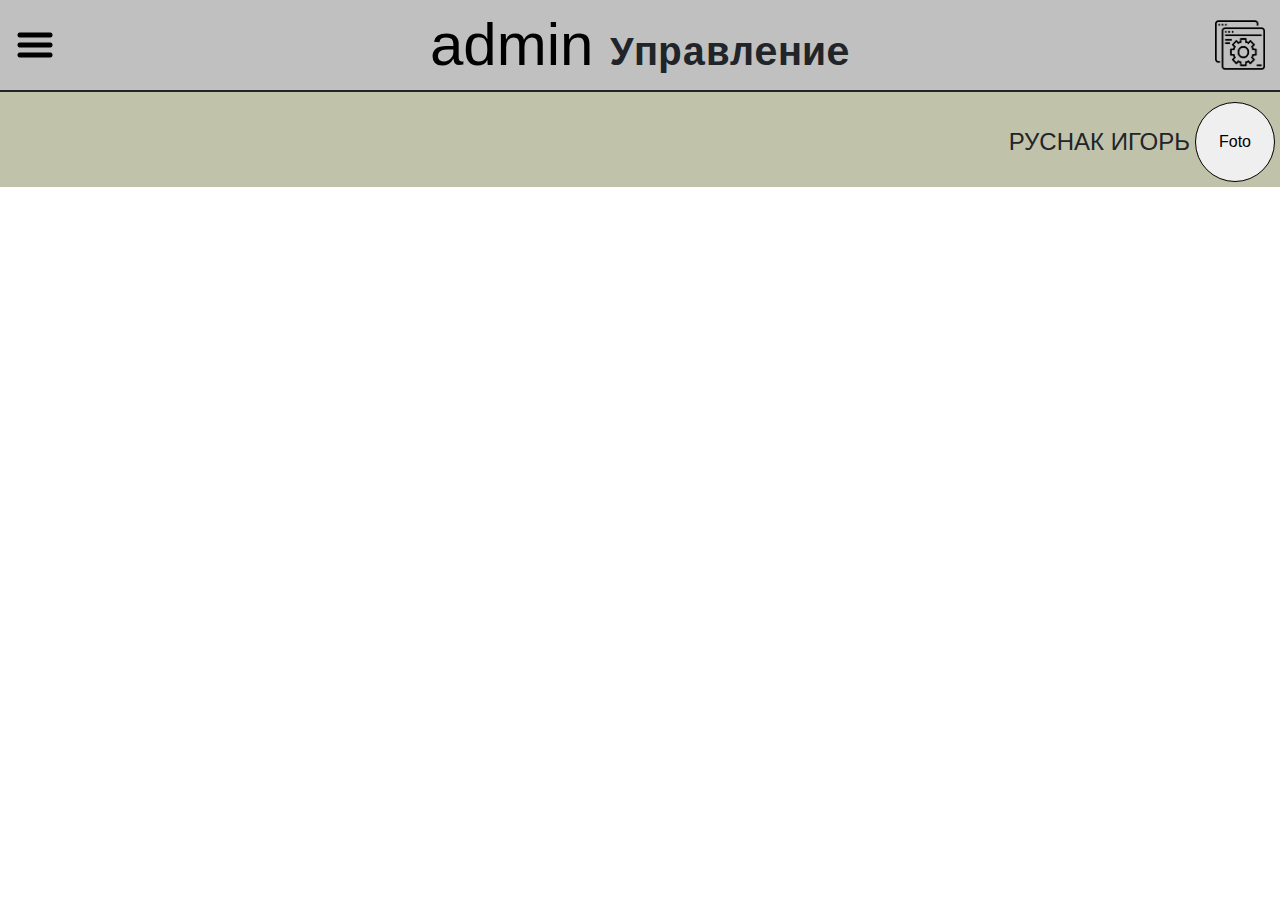
==== adminManagement.html @ 986dd50d "page Admin HTML and CSS" ====
<!DOCTYPE html>
<html lang="en">
<head>
    <meta charset="UTF-8">
    <meta name="viewport" content="width=device-width, initial-scale=1.0">
    <title>iGree</title>
    <link rel="stylesheet" href="https://stackpath.bootstrapcdn.com/bootstrap/4.5.2/css/bootstrap.min.css" integrity="sha384-JcKb8q3iqJ61gNV9KGb8thSsNjpSL0n8PARn9HuZOnIxN0hoP+VmmDGMN5t9UJ0Z" crossorigin="anonymous">
    <link rel="stylesheet" href="https://use.fontawesome.com/releases/v5.14.0/css/all.css" integrity="sha384-HzLeBuhoNPvSl5KYnjx0BT+WB0QEEqLprO+NBkkk5gbc67FTaL7XIGa2w1L0Xbgc" crossorigin="anonymous">
    <link rel="stylesheet" href="/style.css/header.css">
    <link rel="stylesheet" href="/style.css/admin.css">
</head>

<body>
    <!-- Header -->
    <header class="col-12 p-0 header-row admin">
        <!-- row -->
        <div class="row m-0">
            <div class="col-2 col-md-3 header__colOne ">
                <a href="#burgerMenu">
                    <img class="hamburger" src="../img/iconsPng/Hamburger_icon.svg.png" alt="menu">
                </a>
            </div>
            <div class="col-8 col-md-6 header__colTwo ">
                <span class='shopName admin__header'>
                    admin
                </span>
                <span class="admin__txt">
                    Управление
                </span>
            </div>
            <div class="col-2 col-md-3 header__colThree ">
                <a href="#settings">
                    <img class="settings__image" src="/img/admin/surface1.png" alt="">
                </a>
            </div>
        </div><!-- row -->
    </header>
    
    <!-- admin profile -->
    <div class="container-fluid">
        <div class="row admin__profile">
            <div class="col-sm-12 admin__card">
                <button class="accord_admin_panel">
                    <i class="fas fa-angle-down"></i>
                </button>
                <span class="admin__name">
                    Руснак Игорь
                </span>
                <button class="admin__img">
                    Foto
                </button>
            </div>
        </div>
    </div>
    <!-- tabel -->
    <div class="container">
        <div class="row">
            <div class="col-8 tabel_info">

            </div>
            <div class="col-4 tabel_filter">
        
            </div>
        </div>
    </div>
    
    
</body>
</html>
---- style.css/header.css ----
.wrapper {
    background-color: #41413F;
}

.header-row {
    overflow: hidden;
    position: fixed;
    top: 0;
    width: 100%;
    z-index: 1;
}

.col-2 {
    display: flex;
    justify-content: space-between;
    align-items: center;
}

.shopName {
    color: #ffffff;
    font-size: 60px;
}

.hamburger {
    width: 40px;
    height: 40px;
}

.shoppingBag {
    width: 40px;
    height: 40px;
}
---- style.css/admin.css ----
.header-row.admin {
    background-color:silver ;
    position: relative;
}
.shopName.admin__header {
    color: black;
}
.header-row.admin::after {
    content: "";
    display: block;
    background-color: black;
    border: 1px solid;
}
.header__colOne {
    padding: 0 0 0 15px;
}
.header__colTwo {
    text-align: center;
    padding: 0;
}
.header__colThree {
    justify-content: flex-end;
    padding: 0 15px 0 0;
}
/* admin header */
.admin__txt {
    font-size: 40px;
    font-family: 'Courier New', Courier, monospace;
    font-weight: 700;
}
.settings__image {
    width: 50px;
    height: 50px;
}
/* admin profile */
.admin__profile {
    background-color: #c0c2a9;
}
.admin__card {
    display:flex;
    justify-content:flex-end;
    align-items:center;
    padding: 10px 0px 5px 0px;
}
.accord_admin_panel {
    background-color: inherit;
    border: none;
    margin: 5px;
    font-size: 28px;
}
.admin__name {
    font-size: 24px;
    text-transform: uppercase;
    margin: 0 5px;
}
.admin__img {
    width: 80px;
    height: 80px;
    padding: 0;
    margin-right: 5px;
    border: 1px solid;
    border-radius: 50%;
}

/* tabel */
.col-8.tabel_info {
    background-color: aquamarine;
}
.col-4.tabel_filter {
    background-color: brown;
}

/* media */
@media(max-width: 850px) {
    .admin__header {
        font-size: 50px;
    }
    .admin__txt {
        font-size: 24px;
    }
}
@media(max-width: 445px) {
    .admin__card {
        justify-content: space-around;
    }
    .accord_admin_panel {
        margin: 0;
    }
}
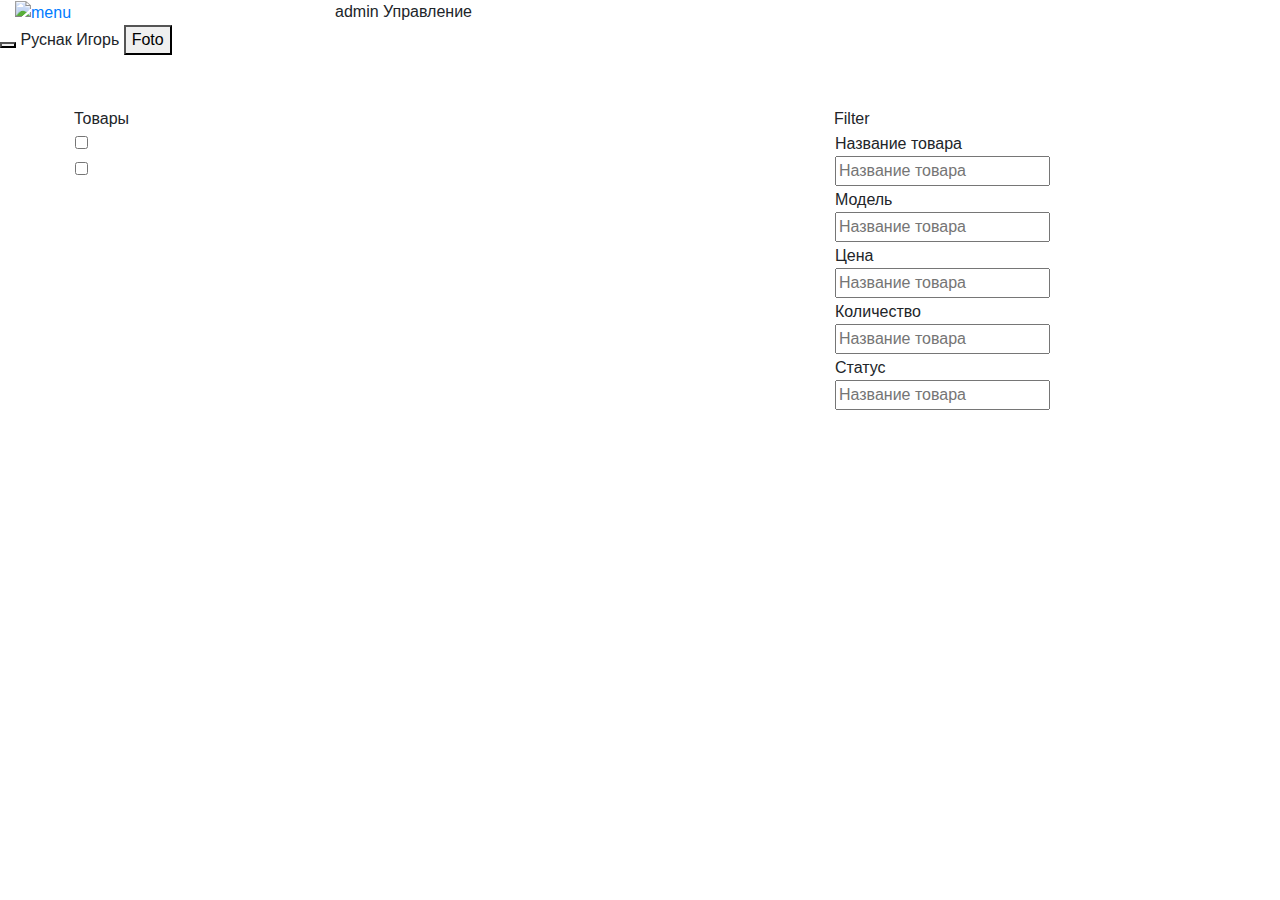
==== commit 24dd73da: "admin table" ====
--- a/adminManagement.html
+++ b/adminManagement.html
@@ -6,8 +6,8 @@
     <title>iGree</title>
     <link rel="stylesheet" href="https://stackpath.bootstrapcdn.com/bootstrap/4.5.2/css/bootstrap.min.css" integrity="sha384-JcKb8q3iqJ61gNV9KGb8thSsNjpSL0n8PARn9HuZOnIxN0hoP+VmmDGMN5t9UJ0Z" crossorigin="anonymous">
     <link rel="stylesheet" href="https://use.fontawesome.com/releases/v5.14.0/css/all.css" integrity="sha384-HzLeBuhoNPvSl5KYnjx0BT+WB0QEEqLprO+NBkkk5gbc67FTaL7XIGa2w1L0Xbgc" crossorigin="anonymous">
-    <link rel="stylesheet" href="/style.css/header.css">
-    <link rel="stylesheet" href="/style.css/admin.css">
+    <link rel="stylesheet" href="../interShop/style.css/header.css">
+    <link rel="stylesheet" href="../interShop/style.css/admin.css">
 </head>
 
 <body>
@@ -17,7 +17,7 @@
         <div class="row m-0">
             <div class="col-2 col-md-3 header__colOne ">
                 <a href="#burgerMenu">
-                    <img class="hamburger" src="../img/iconsPng/Hamburger_icon.svg.png" alt="menu">
+                    <img class="hamburger" src="../interShop/img/iconsPng/Hamburger_icon.svg.png" alt="menu">
                 </a>
             </div>
             <div class="col-8 col-md-6 header__colTwo ">
@@ -30,14 +30,14 @@
             </div>
             <div class="col-2 col-md-3 header__colThree ">
                 <a href="#settings">
-                    <img class="settings__image" src="/img/admin/surface1.png" alt="">
+                    <img class="settings__image" src="../interShop/img/admin/surface1.png" alt="">
                 </a>
             </div>
         </div><!-- row -->
     </header>
     
     <!-- admin profile -->
-    <div class="container-fluid">
+    <div class="container-fluid pt-0 pl-0 pb-0">
         <div class="row admin__profile">
             <div class="col-sm-12 admin__card">
                 <button class="accord_admin_panel">
@@ -52,14 +52,83 @@
             </div>
         </div>
     </div>
-    <!-- tabel -->
-    <div class="container">
-        <div class="row">
-            <div class="col-8 tabel_info">
+    <!-- table -->
+    <div class="container-xl pt-5">
+        <div class="row container_info">
+            <div class="col-8 p-1 table_info">
+                <table> <!-- table -->
+                    <tbody>
+                    <thead>Товары</thead>
+                        <col><!-- checkbox -->
+                        <tr>
+                            <td>
+                                <form action="">
+                                    <input type="checkbox">
+                                </form>
+                            </td>
+                        </tr>
+                        <col><!-- checkbox -->
+                        <tr>
+                            <td>
+                                <form action="">
+                                    <input type="checkbox">
+                                </form>
+                            </td>
+                        </tr>
+                    </tbody>
+                </table><!-- table END -->
+            </div><!-- col-8 table_info END -->
 
-            </div>
-            <div class="col-4 tabel_filter">
-        
+            <div class="col-4 p-1 table_filter">
+                <table> <!-- table -->
+                    <tbody>
+                        <thead>
+                            <img class="table_filter_icon" src="../interShop/img/admin/filter.png" alt="">
+                                <span>Filter</span>
+                        </thead>
+                        <col><!-- checkbox -->
+                        <tr>
+                            <td>
+                                <p class="m-0">Название товара</p>
+                                <form action="">
+                                    <input class="input_table" type="text" placeholder="Название товара">
+                                </form>
+                            </td>
+                        </tr>
+                        <tr>
+                            <td>
+                                <p class="m-0">Модель</p>
+                                <form action="">
+                                    <input class="input_table" type="text" placeholder="Название товара">
+                                </form>
+                            </td>
+                        </tr>
+                        <tr>
+                            <td>
+                                <p class="m-0">Цена</p>
+                                <form action="">
+                                    <input class="input_table" type="text" placeholder="Название товара">
+                                </form>
+                            </td>
+                        </tr>
+                        <tr>
+                            <td>
+                                <p class="m-0">Количество</p>
+                                <form action="">
+                                    <input class="input_table" type="text" placeholder="Название товара">
+                                </form>
+                            </td>
+                        </tr>
+                        <tr>
+                            <td>
+                                <p class="m-0">Статус</p>
+                                <form action="">
+                                    <input class="input_table" type="text" placeholder="Название товара">
+                                </form>
+                            </td>
+                        </tr>
+                    </tbody>
+                </table><!-- table END -->
             </div>
         </div>
     </div>
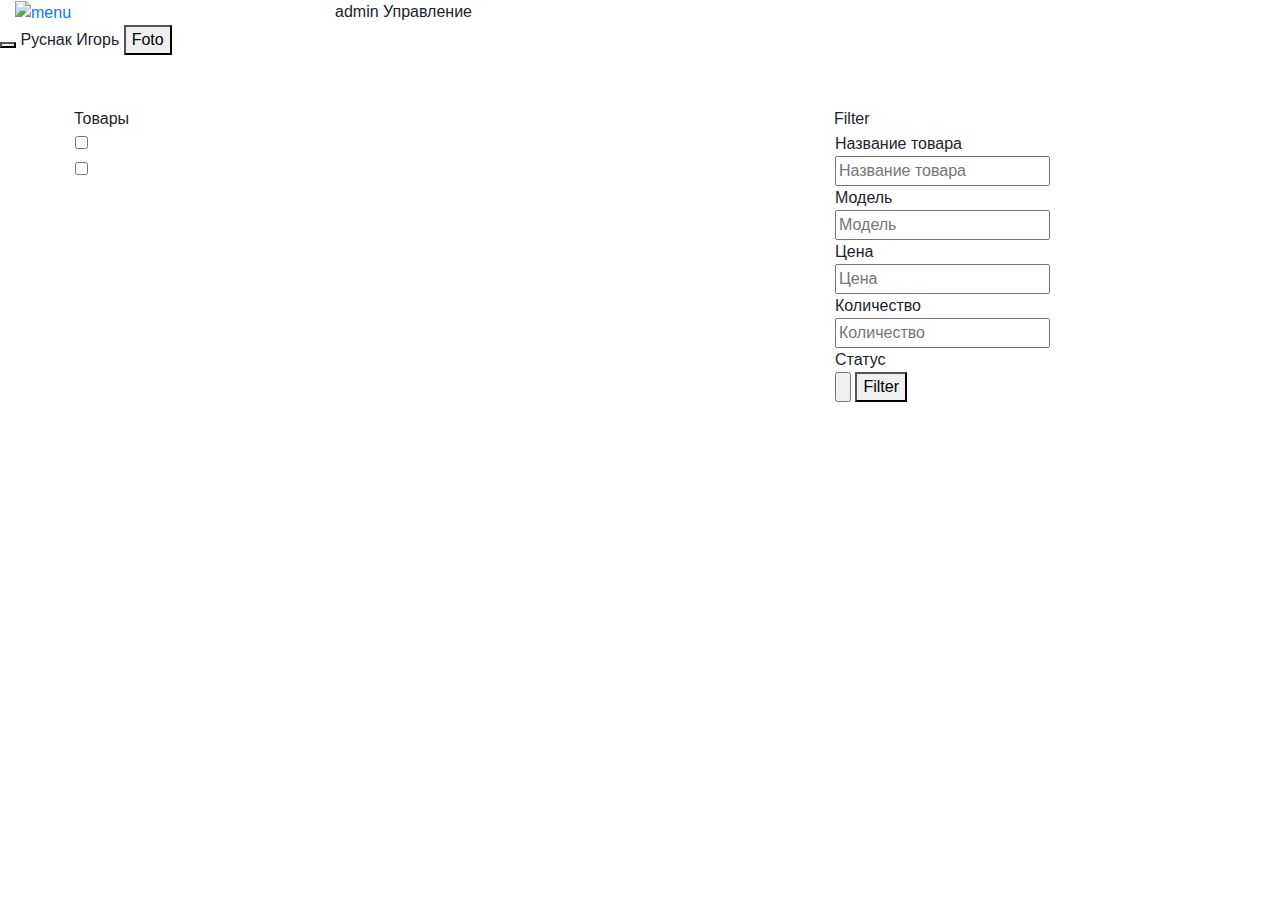
==== commit 6e1c33c5: "table" ====
--- a/adminManagement.html
+++ b/adminManagement.html
@@ -86,52 +86,31 @@
                             <img class="table_filter_icon" src="../interShop/img/admin/filter.png" alt="">
                                 <span>Filter</span>
                         </thead>
-                        <col><!-- checkbox -->
+                        <col>
                         <tr>
                             <td>
-                                <p class="m-0">Название товара</p>
                                 <form action="">
+                                    <p class="m-0">Название товара</p>
                                     <input class="input_table" type="text" placeholder="Название товара">
-                                </form>
-                            </td>
-                        </tr>
-                        <tr>
-                            <td>
-                                <p class="m-0">Модель</p>
-                                <form action="">
-                                    <input class="input_table" type="text" placeholder="Название товара">
-                                </form>
-                            </td>
-                        </tr>
-                        <tr>
-                            <td>
-                                <p class="m-0">Цена</p>
-                                <form action="">
-                                    <input class="input_table" type="text" placeholder="Название товара">
-                                </form>
-                            </td>
-                        </tr>
-                        <tr>
-                            <td>
-                                <p class="m-0">Количество</p>
-                                <form action="">
-                                    <input class="input_table" type="text" placeholder="Название товара">
-                                </form>
-                            </td>
-                        </tr>
-                        <tr>
-                            <td>
-                                <p class="m-0">Статус</p>
-                                <form action="">
-                                    <input class="input_table" type="text" placeholder="Название товара">
+                                    <p class="m-0">Модель</p>
+                                    <input class="input_table" type="number" placeholder="Модель">
+                                    <p class="m-0">Цена</p>
+                                    <input class="input_table" type="number" placeholder="Цена">
+                                    <p class="m-0">Количество</p>
+                                    <input class="input_table" type="number" placeholder="Количество">
+                                    <p class="m-0">Статус</p>
+                                    <input class="input_table" type="button" placeholder="Статус">
+                                    <button>
+                                        Filter
+                                    </button>
                                 </form>
                             </td>
                         </tr>
                     </tbody>
                 </table><!-- table END -->
-            </div>
-        </div>
-    </div>
+            </div><!-- table_filter END-->
+        </div><!-- row END -->
+    </div><!-- Container END -->
     
     
 </body>
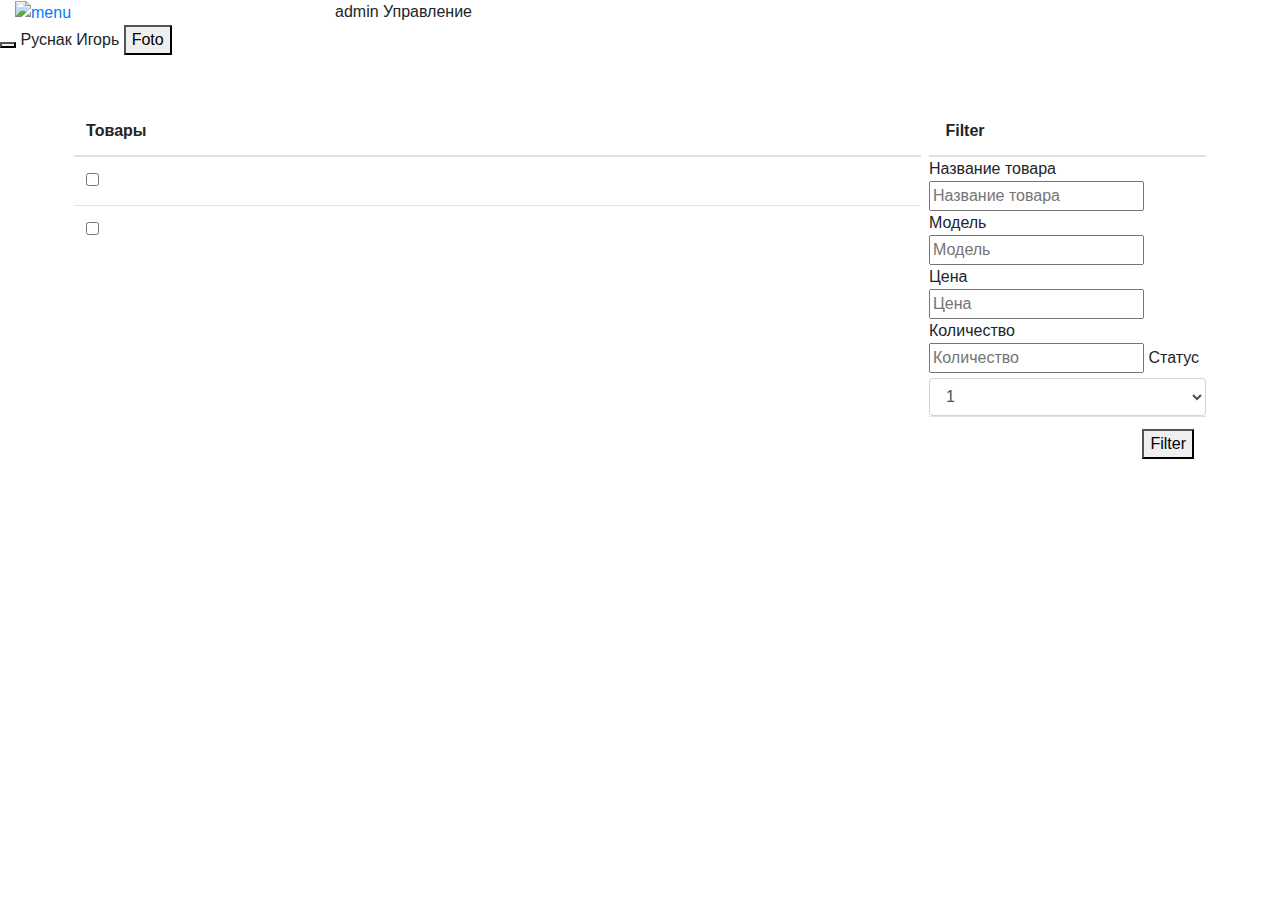
==== commit c1f113df: "select" ====
--- a/adminManagement.html
+++ b/adminManagement.html
@@ -55,10 +55,16 @@
     <!-- table -->
     <div class="container-xl pt-5">
         <div class="row container_info">
-            <div class="col-8 p-1 table_info">
-                <table> <!-- table -->
-                    <tbody>
-                    <thead>Товары</thead>
+            <div class="col-sm-9 p-1 table_info">
+                <table class="table table-hover"> <!-- table -->
+                    <thead>
+                        <tr class="table-borderless">
+                            <th>
+                                Товары
+                            </th>
+                        </tr>
+                    </thead>
+                    <tbody class="col-12 m-0 p-0">
                         <col><!-- checkbox -->
                         <tr>
                             <td>
@@ -79,33 +85,49 @@
                 </table><!-- table END -->
             </div><!-- col-8 table_info END -->
 
-            <div class="col-4 p-1 table_filter">
-                <table> <!-- table -->
+            <div class="col-sm-3 p-1 table_filter">
+                <table class="table"> <!-- table -->
+                    <thead>
+                        <tr class="table-borderless">
+                            <th>
+                                <img class="table_filter_icon" src="../interShop/img/admin/filter.png" alt="">
+                                <span>Filter</span>
+                            </th>
+                        </tr>
+                    </thead>
                     <tbody>
-                        <thead>
-                            <img class="table_filter_icon" src="../interShop/img/admin/filter.png" alt="">
-                                <span>Filter</span>
-                        </thead>
+                        
                         <col>
                         <tr>
-                            <td>
+                            <td class="p-0">
                                 <form action="">
-                                    <p class="m-0">Название товара</p>
+                                    <p class="m-0 txt_input">Название товара</p>
                                     <input class="input_table" type="text" placeholder="Название товара">
-                                    <p class="m-0">Модель</p>
+                                    <p class="m-0 txt_input">Модель</p>
                                     <input class="input_table" type="number" placeholder="Модель">
-                                    <p class="m-0">Цена</p>
+                                    <p class="m-0 txt_input">Цена</p>
                                     <input class="input_table" type="number" placeholder="Цена">
-                                    <p class="m-0">Количество</p>
+                                    <p class="m-0 txt_input">Количество</p>
                                     <input class="input_table" type="number" placeholder="Количество">
-                                    <p class="m-0">Статус</p>
-                                    <input class="input_table" type="button" placeholder="Статус">
-                                    <button>
-                                        Filter
-                                    </button>
+                                    
+                                    <label for="exampleFormControlSelect1">
+                                        Статус
+                                    </label>
+                                    <select class="form-control" id="exampleFormControlSelect1">
+                                        <option>1</option>
+                                        <option>2</option>
+                                        <option>3</option>
+                                        <option>4</option>
+                                        <option>5</option>
+                                    </select>
                                 </form>
                             </td>
                         </tr>
+                        <td class="d-flex justify-content-end">
+                            <button class="">
+                                Filter
+                            </button>
+                        </td>
                     </tbody>
                 </table><!-- table END -->
             </div><!-- table_filter END-->
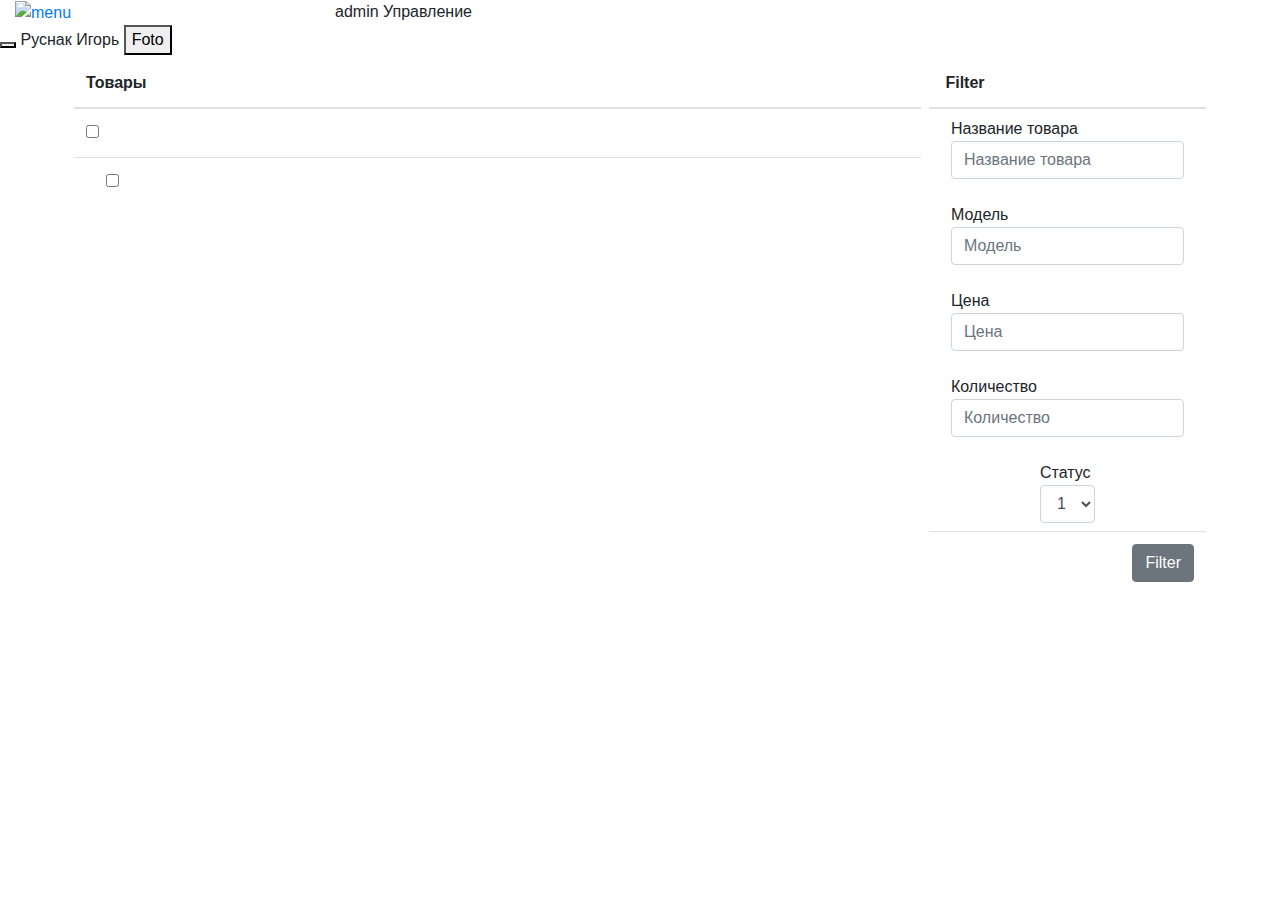
==== commit c0bcf860: "adapt" ====
--- a/adminManagement.html
+++ b/adminManagement.html
@@ -53,11 +53,11 @@
         </div>
     </div>
     <!-- table -->
-    <div class="container-xl pt-5">
-        <div class="row container_info">
+    <div class="container-xl container_admin">
+        <div class="row">
             <div class="col-sm-9 p-1 table_info">
                 <table class="table table-hover"> <!-- table -->
-                    <thead>
+                    <thead class="thead_info">
                         <tr class="table-borderless">
                             <th>
                                 Товары
@@ -77,7 +77,9 @@
                         <tr>
                             <td>
                                 <form action="">
-                                    <input type="checkbox">
+                                    <div class="form-check">
+                                        <input type="checkbox">
+                                    </div>
                                 </form>
                             </td>
                         </tr>
@@ -87,8 +89,8 @@
 
             <div class="col-sm-3 p-1 table_filter">
                 <table class="table"> <!-- table -->
-                    <thead>
-                        <tr class="table-borderless">
+                    <thead class="thead_info">
+                        <tr class="table-borderless table-white">
                             <th>
                                 <img class="table_filter_icon" src="../interShop/img/admin/filter.png" alt="">
                                 <span>Filter</span>
@@ -96,35 +98,49 @@
                         </tr>
                     </thead>
                     <tbody>
-                        
                         <col>
                         <tr>
                             <td class="p-0">
-                                <form action="">
-                                    <p class="m-0 txt_input">Название товара</p>
-                                    <input class="input_table" type="text" placeholder="Название товара">
-                                    <p class="m-0 txt_input">Модель</p>
-                                    <input class="input_table" type="number" placeholder="Модель">
-                                    <p class="m-0 txt_input">Цена</p>
-                                    <input class="input_table" type="number" placeholder="Цена">
-                                    <p class="m-0 txt_input">Количество</p>
-                                    <input class="input_table" type="number" placeholder="Количество">
-                                    
-                                    <label for="exampleFormControlSelect1">
-                                        Статус
+                                <form action="" class="d-flex align-items-center flex-column">
+                                    <div class="form-group mt-2">
+                                    <label>
+                                        <p class="m-0 txt_input">Название товара</p>
+                                        <input class="form-control" type="text" placeholder="Название товара">
                                     </label>
-                                    <select class="form-control" id="exampleFormControlSelect1">
-                                        <option>1</option>
-                                        <option>2</option>
-                                        <option>3</option>
-                                        <option>4</option>
-                                        <option>5</option>
-                                    </select>
+                                    </div>
+                                    <div class="form-group">
+                                        <label>
+                                            <p class="m-0 txt_input">Модель</p>
+                                            <input class="form-control" type="number" placeholder="Модель">
+                                        </label>
+                                    </div>
+                                    <div class="form-group">
+                                        <label>
+                                            <p class="m-0 txt_input">Цена</p>
+                                            <input class="form-control" type="number" placeholder="Цена">
+                                        </label>
+                                    </div>
+                                    <div class="form-group">
+                                        <label>
+                                            <p class="m-0 txt_input">Количество</p>
+                                            <input class="form-control" type="number" placeholder="Количество">
+                                        </label>
+                                    </div>
+                                    <label>
+                                        <p class="m-0 txt_input">Статус</p>
+                                        <select class="form-control">
+                                            <option>1</option>
+                                            <option>2</option>
+                                            <option>3</option>
+                                            <option>4</option>
+                                            <option>5</option>
+                                        </select>
+                                    </label>
                                 </form>
                             </td>
                         </tr>
                         <td class="d-flex justify-content-end">
-                            <button class="">
+                            <button class="btn btn-secondary">
                                 Filter
                             </button>
                         </td>
